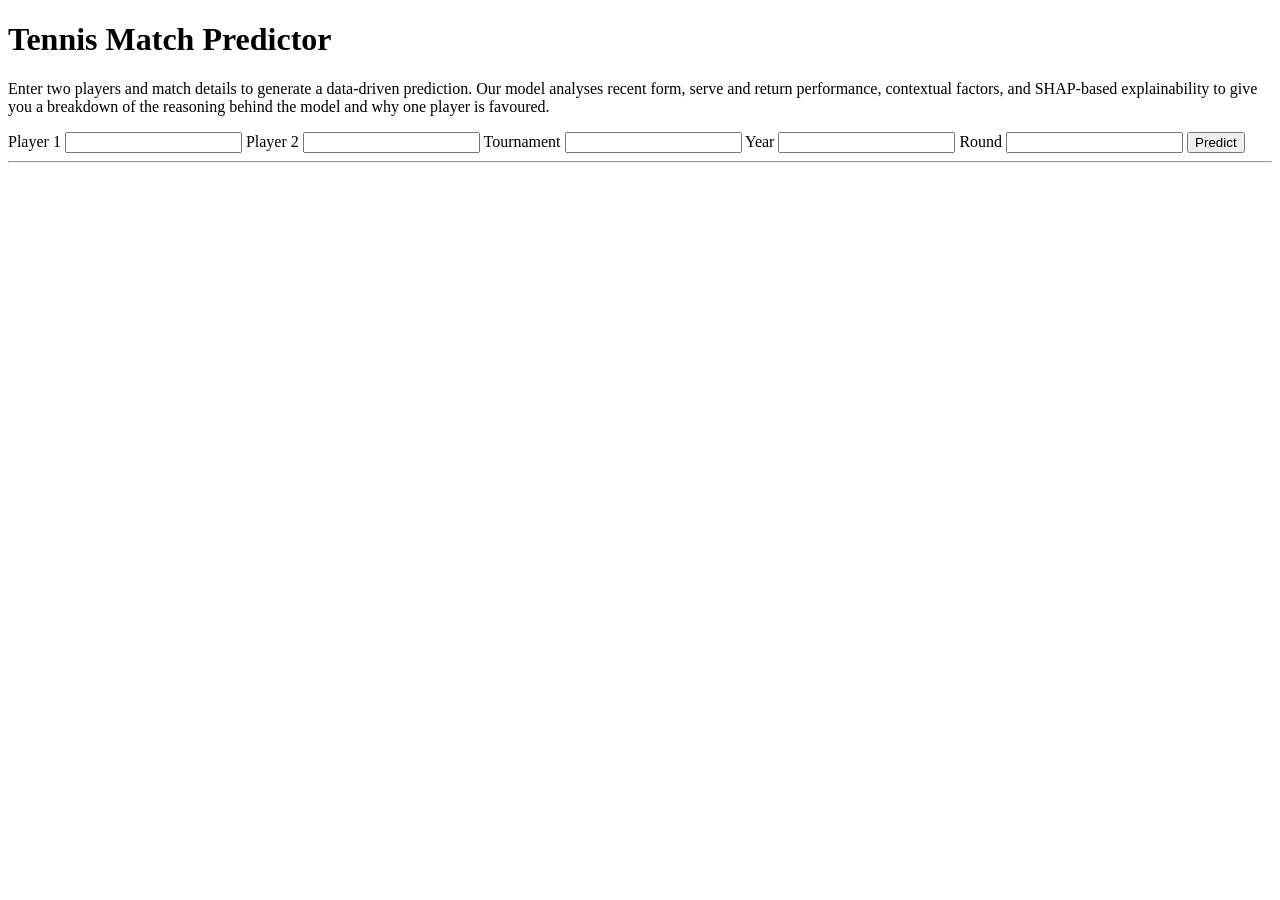
==== web/home.html @ 1dbf23d1 "did some cleaning and added api pytests" ====
<!DOCTYPE html>
<html lang="en">
<head>
    <meta charset="UTF-8">
    <title>MatchPoint : Tennis Predictor</title>
    <link rel="stylesheet" href="/static/css/style.css">
    <link rel="stylesheet" href="/static/css/home.css">
</head>
<body>



<div class="site-description">
    <h1>Tennis Match Predictor</h1>
    <p>
        Enter two players and match details to generate a data‑driven prediction.
        Our model analyses recent form, serve and return performance, contextual factors,
        and SHAP‑based explainability to give you a breakdown of the reasoning behind the model and why
        one player is favoured.
    </p>
</div>

    <form id="predict-form" class="predict-form">
        <label>Player 1</label>
        <input name="p1_name" required>

        <label>Player 2</label>
        <input name="p2_name" required>

        <label>Tournament</label>
        <input name="tournament" required>

        <label>Year</label>
        <input name="year" type="number" required>

        <label>Round</label>
        <input name="round_label" required>

        <button type="submit">Predict</button>
    </form>

    <hr>

    <div id="result"></div>
</div>

<script src="/static/js/home.js"></script>

</body>
</html>
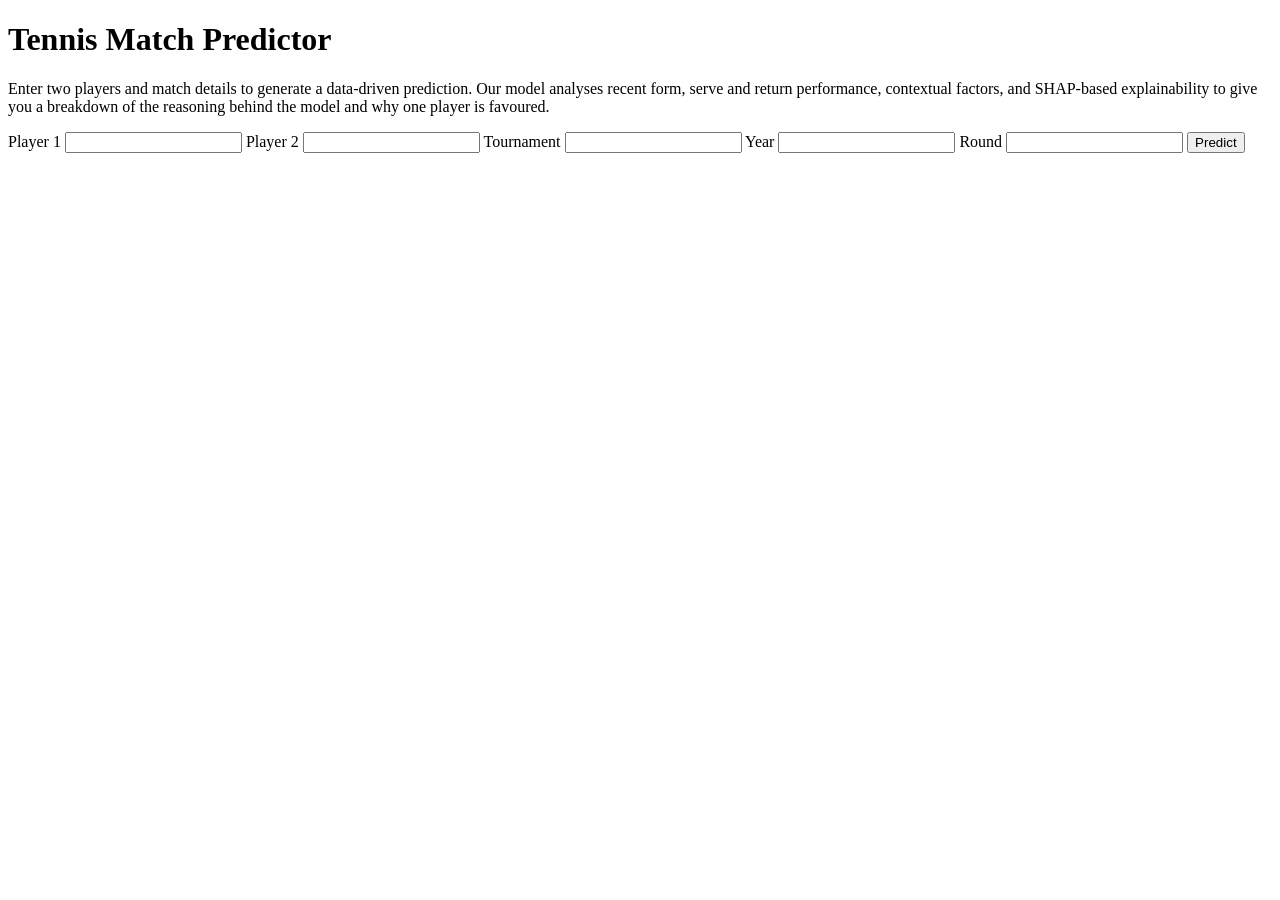
==== commit b05a7efa: "small ui changes" ====
--- a/web/home.html
+++ b/web/home.html
@@ -39,7 +39,6 @@
         <button type="submit">Predict</button>
     </form>
 
-    <hr>
 
     <div id="result"></div>
 </div>
